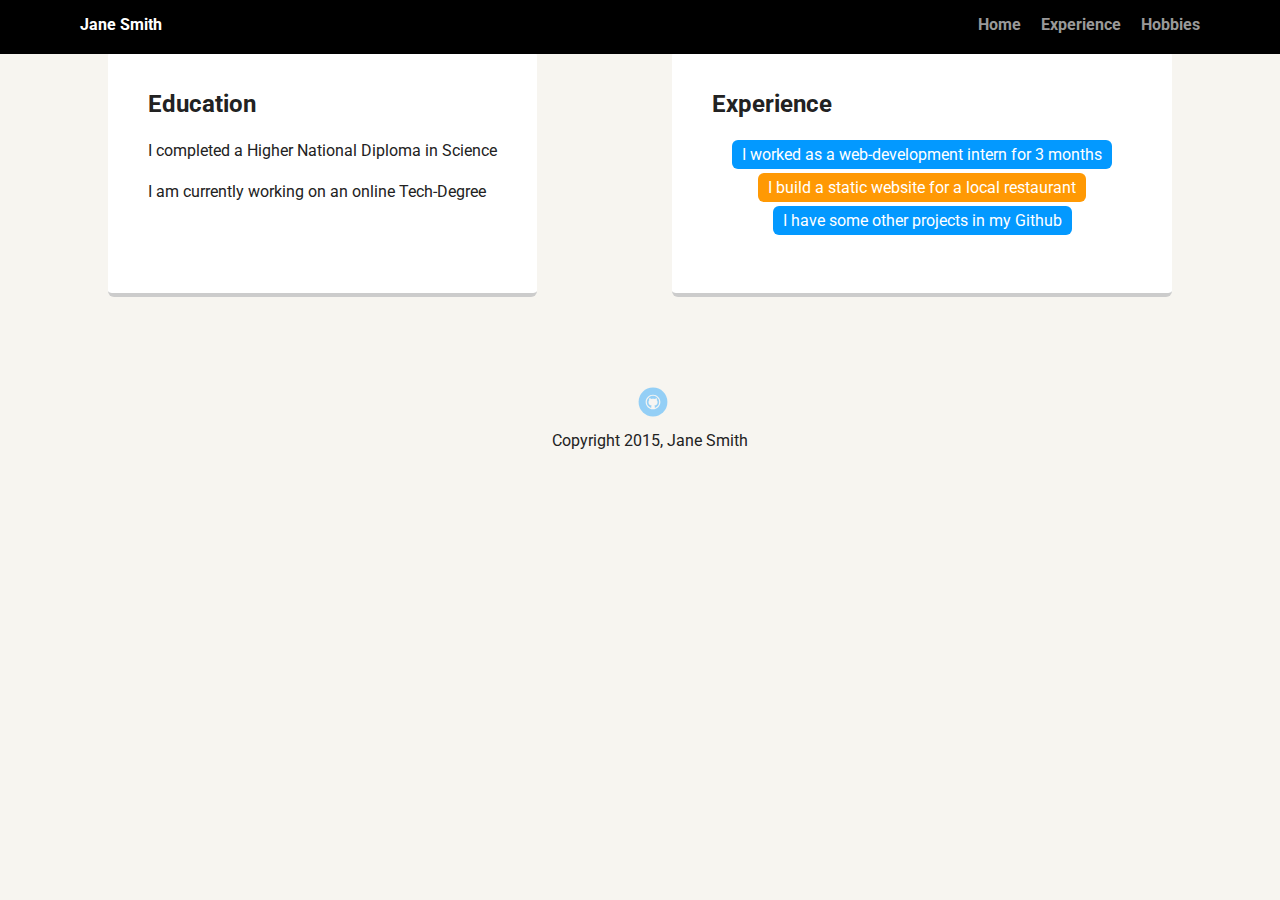
==== portfolio_update_v1/experience.html @ 47639f83 "ready for review" ====
<!doctype html>
<html lang="en">
<head>
  <meta charset="utf-8">
  <title>Jane Smith's Profile</title>
  <meta name="viewport" content="width=device-width, initial-scale=1.0">
  <link rel="stylesheet" href="styles.css">
  <link href="https://fonts.googleapis.com/css?family=Muli%7CRoboto:400,300,500,700,900" rel="stylesheet"></head>
  <body>

    <div class="main-nav">
        <ul class="nav">
          <li class="name">Jane Smith</li>
          <li><a href="index.html">Home</a></li>
          <li><a href="experience.html">Experience</a></li>
          <li><a href="hobbies.html">Hobbies</a></li>
        </ul>
    </div>


    
    <main class="flex">
      <div class="card">
        <h2>Education</h2>
        <p>I completed a Higher National Diploma in Science </p>
        <p>I am currently working on an online Tech-Degree </p>
      </div> 

      <div class="card">
        <h2>Experience</h2>
        <ul class="skills">
          <li>I worked as a web-development intern for 3 months </li>
          <li>I build a static website for a local restaurant</li>
          <li>I have some other projects in my Github</li>
          
        </ul>
        
      </div> 

    </main>
    <footer>
      <ul>
         <li><a href="https://github.com/adeyinka36" class="social github">Github</a></li>
      </ul>
      <p class="copyright">Copyright 2015, Jane Smith</p>
    </footer>










</body>
</html>
---- portfolio_update_v1/styles.css ----
/* Global Layout Set-up */
* { 
  box-sizing: border-box;
}
  
body {
  margin: 0;
  padding: 0;
  text-align: center;
  font-family: 'Roboto', sans-serif;
  color: #222;
  background: #f7f5f0;
}
/* Link Styles */

a {
  text-decoration: none;
  color: #999;
}
a:hover {
  color: #6633ff;
}

/* Section Styles */

.main-nav {
  width: 100%;
  background: black;
  min-height: 30px;
  padding: 10px;
  position: fixed;
  text-align: center;
}
.nav {
  display: flex;
  justify-content: space-around;
  font-weight: 700;
  list-style-type: none;
  margin: 0 auto;
  padding: 0;
}

.nav .name {
    display: block;
    margin-right: auto;
    color: white;
}
.nav li {
  padding: 5px 10px 10px 10px;
}
.nav a {
  transition: all .5s;
}
.nav a:hover {
  color: white
}

header {
  text-align: center;
  background: url('images/firstprojbac.jpg') no-repeat top center ;
  background-size: cover;
  overflow: hidden;
  padding-top: 60px;
}
header {
  line-height: 1.5;
}
header .profile-image {
  margin-top: 50px;
  width: 150px;
  height: 150px;
  border-radius: 50%;
  border: 3px solid white;
  transition: all .5s;
}
header .profile-image:hover {
  transform: scale(1.2) rotate(5deg);
}
.tag {
  background-color: #efefef;
  color: black;
  padding: 10px;
  border-radius: 5px;
  display: table;
  margin: 10px auto;
} 
.location {
  background-color: #222;
  color: yellow;
}
.card {
  margin: 30px;
  padding: 20px 40px 40px;
  max-width: 500px;
  text-align: left;
  background: #fff;
  border-bottom: 4px solid #ccc;
  border-radius: 6px;
  transition: all .5s;
}
.card:hover {
  border-color: #ff99ff;
}

ul.skills {
  padding: 0;
  text-align: center;
}

.skills li {
  border-radius: 6px;
  display: inline-block;
  background: #ff9904;
  color: white;
  padding: 5px 10px;
  margin: 2px;
}

.skills li:nth-child(odd) {
  background: #0399ff;
}

footer {
  width: 100%;
  min-height: 30px;
  padding: 20px 0 40px 20px;
}

footer .copyright {
  top: -8px;
  font-size: .75em;
}

footer ul {
  list-style-type: none;
  margin: 0;
  padding: 0;
}

footer ul li {
  display: inline-block;
}

a.social {
  display: inline-block;
  text-indent: -9999px;
  margin-left: 5px;
  width: 30px;
  height: 30px;
  background-size: 30px 30px;
  opacity: .4;
  transition: all .5s;
}
a.twitter {
  background-image: url(images/twitter.svg);
}
a.linkedin {
  background-image: url(images/linkedin.svg);
}
a.github {
  background-image: url(images/github.svg);
}
a.social:hover {
  opacity: 1;
}
.clearfix {
  clear: both;
}

/* Styles for larger screens */
@media screen and (min-width: 720px) {
  
  .flex {
      display: -ms-flexbox;      /* TWEENER - IE 10 */
      display: flex; 
      max-width: 1200px;
      -ms-flex-pack: distribute;
      justify-content: space-around;
      margin: 0 auto;
  }

  header {
    min-height: 470px;
  }

  .nav {
    max-width: 1200px;
    padding: 0 30px;
  }


  main {
    padding-top: 20px;
  }

  main p {
    line-height: 1.6em;
  }

  footer {
    font-size: 1.3em;
    max-width: 1200px;
    margin: 40px auto;
  }

}

/* addditional CSS */

.hobbies img{
 width: 100%;
 height: 100%;
  
}
.hobbies:hover{
  background-color: #222;
  color: aliceblue;
  transform: rotate(9deg);
  transition: 0.4s;
}

.prof_pic:hover{
  border-color: blueviolet;
}
.hobflex{
  align-items: center;
}
.hobflex p{
  text-align: center;
}
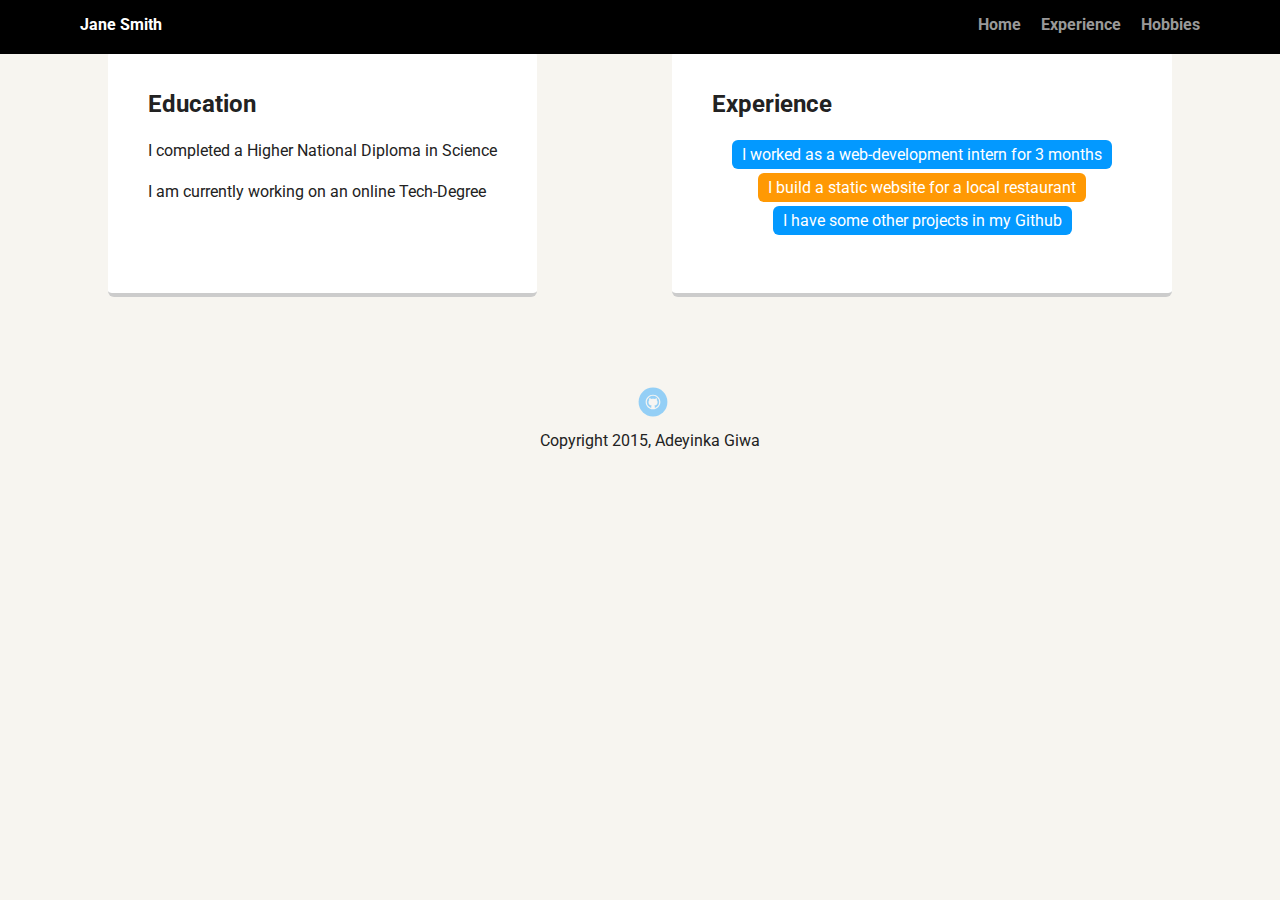
==== commit 6e754c48: "changed names" ====
--- a/portfolio_update_v1/experience.html
+++ b/portfolio_update_v1/experience.html
@@ -2,7 +2,7 @@
 <html lang="en">
 <head>
   <meta charset="utf-8">
-  <title>Jane Smith's Profile</title>
+  <title>Adeyinka Giwa's Profile</title>
   <meta name="viewport" content="width=device-width, initial-scale=1.0">
   <link rel="stylesheet" href="styles.css">
   <link href="https://fonts.googleapis.com/css?family=Muli%7CRoboto:400,300,500,700,900" rel="stylesheet"></head>
@@ -42,7 +42,7 @@
       <ul>
          <li><a href="https://github.com/adeyinka36" class="social github">Github</a></li>
       </ul>
-      <p class="copyright">Copyright 2015, Jane Smith</p>
+      <p class="copyright">Copyright 2015, Adeyinka Giwa</p>
     </footer>
 
 
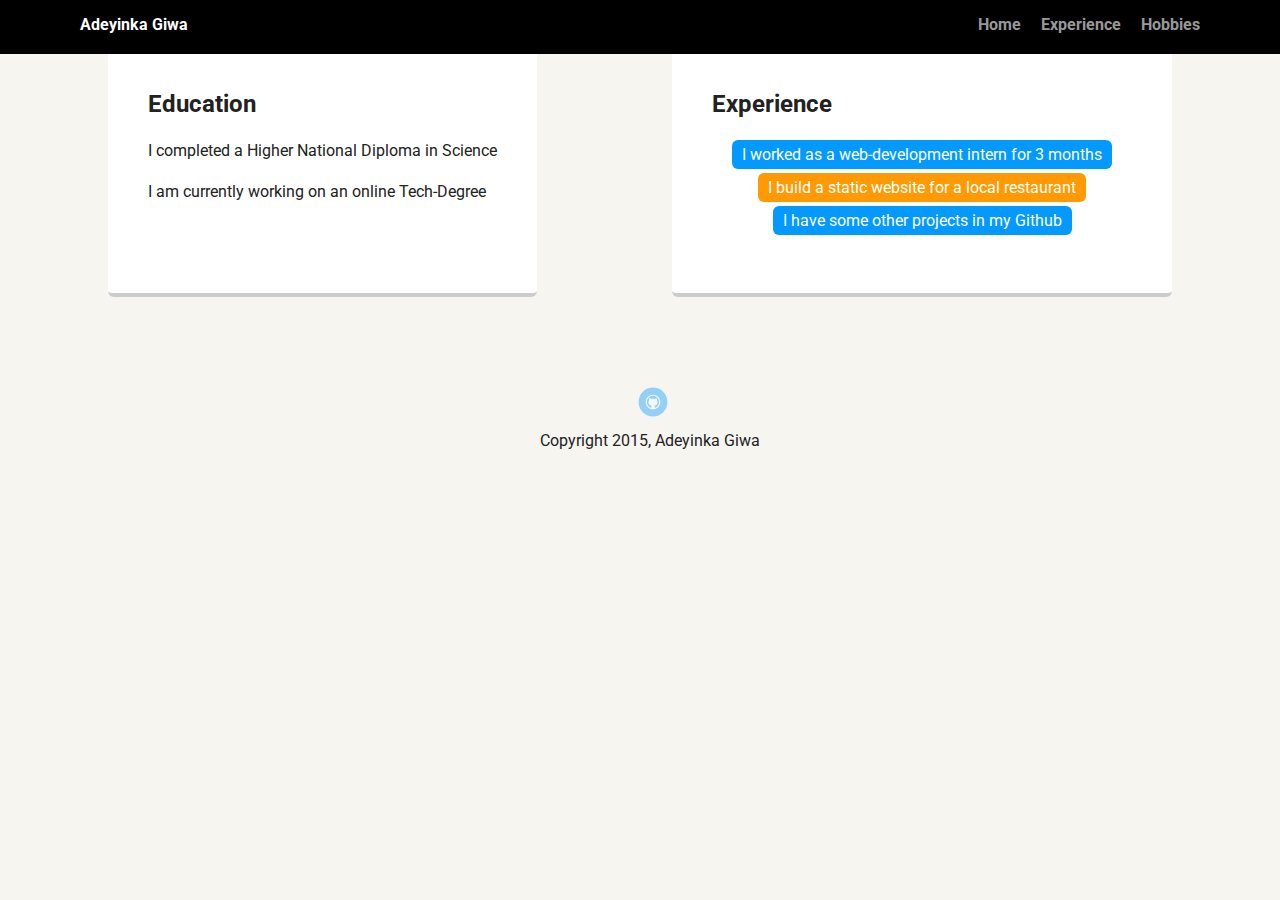
==== commit 48ecd72d: "final fix" ====
--- a/portfolio_update_v1/experience.html
+++ b/portfolio_update_v1/experience.html
@@ -10,7 +10,7 @@
 
     <div class="main-nav">
         <ul class="nav">
-          <li class="name">Jane Smith</li>
+          <li class="name">Adeyinka Giwa</li>
           <li><a href="index.html">Home</a></li>
           <li><a href="experience.html">Experience</a></li>
           <li><a href="hobbies.html">Hobbies</a></li>
